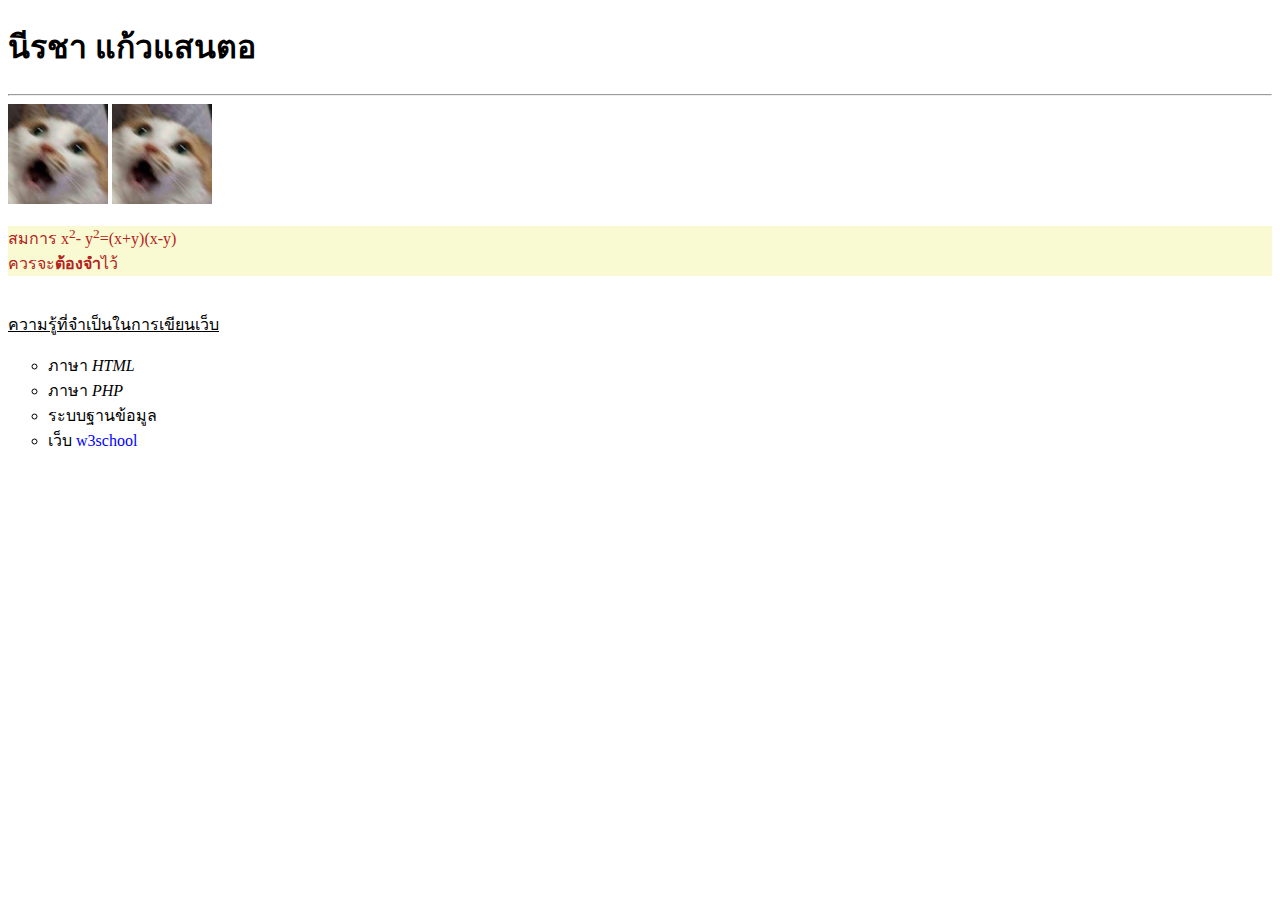
==== index.html @ 2448183f "Homework1" ====
<!DOCTYPE html>
<html lang="en">
<head>
    <meta charset="UTF-8">
    <meta http-equiv="X-UA-Compatible" content="IE=edge">
    <meta name="viewport" content="width=device-width, initial-scale=1.0">
    <title>Page Title</title>
    <style>
        a:link{color:blue; background-color: transparent;text-decoration: none;}
    </style>
</head>
<body>
    <h1>นีรชา แก้วแสนตอ</h1>
    <hr>
    <img src="cat.jpg" alt="CAT-LOGO" width="100" height =100></imgsrc>
    <a href="http://www.google.com"><img src="cat.jpg" alt="CAT-LOGO" width="100" height =100></a>
    <br><br>
    <div style="background-color:LightGoldenRodYellow; color:FireBrick;">
        สมการ x<sup>2</sup>- y<sup>2</sup>=(x+y)(x-y)<br>
        ควรจะ<b>ต้องจำ</b>ไว้
    </div>
    <br><br>
    <ins>ความรู้ที่จำเป็นในการเขียนเว็บ</ins>
    <ul style="list-style-type:circle">
    <li>ภาษา <i>HTML</i></li>
    <li>ภาษา <i>PHP</i></li>
    <li>ระบบฐานข้อมูล</li>
    <li>เว็บ <a href="http://www.w3schools.com">w3school</a></li>
    </ul>

</body>
</html>
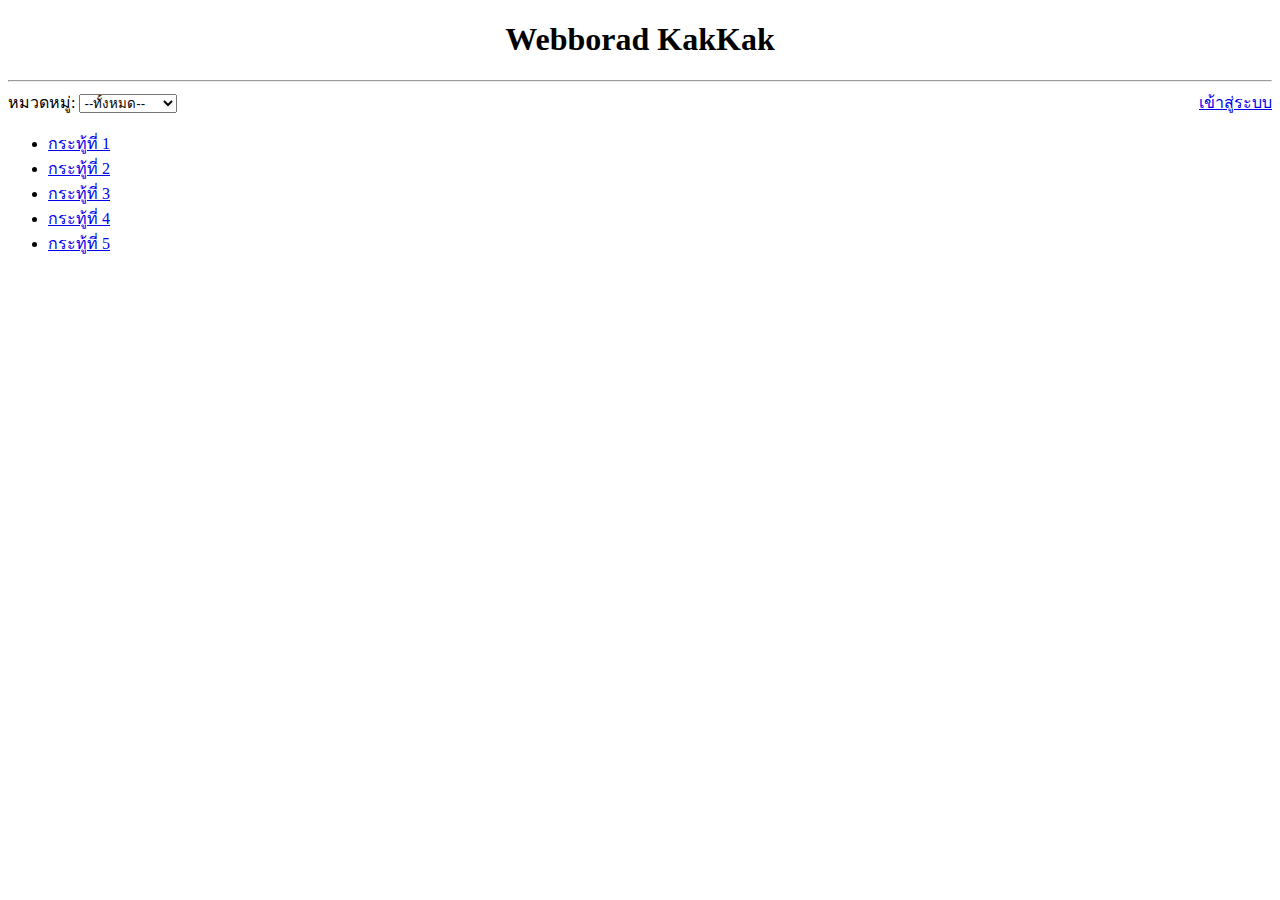
==== commit 8f08f08f: "add index.html" ====
--- a/index.html
+++ b/index.html
@@ -4,28 +4,25 @@
     <meta charset="UTF-8">
     <meta http-equiv="X-UA-Compatible" content="IE=edge">
     <meta name="viewport" content="width=device-width, initial-scale=1.0">
-    <title>Page Title</title>
-    <style>
-        a:link{color:blue; background-color: transparent;text-decoration: none;}
-    </style>
+    <title>Webborad KakKak</title>
 </head>
 <body>
-    <h1>นีรชา แก้วแสนตอ</h1>
+    <!--<h1><center>Webborad KakKak</center></h1> -->
+    <h1 style="text-align: center;">Webborad KakKak</h1>   <!--inline-->
     <hr>
-    <img src="cat.jpg" alt="CAT-LOGO" width="100" height =100></imgsrc>
-    <a href="http://www.google.com"><img src="cat.jpg" alt="CAT-LOGO" width="100" height =100></a>
-    <br><br>
-    <div style="background-color:LightGoldenRodYellow; color:FireBrick;">
-        สมการ x<sup>2</sup>- y<sup>2</sup>=(x+y)(x-y)<br>
-        ควรจะ<b>ต้องจำ</b>ไว้
-    </div>
-    <br><br>
-    <ins>ความรู้ที่จำเป็นในการเขียนเว็บ</ins>
-    <ul style="list-style-type:circle">
-    <li>ภาษา <i>HTML</i></li>
-    <li>ภาษา <i>PHP</i></li>
-    <li>ระบบฐานข้อมูล</li>
-    <li>เว็บ <a href="http://www.w3schools.com">w3school</a></li>
+    หมวดหมู่: 
+    <select name="category">
+        <option value="all">--ทั้งหมด--</option>
+        <option value="general">--เรื่องทั่วไป--</option>
+        <option value="student">--เรื่องเรียน--</option>
+    </select>
+    <a href="login.html" style="float: right;">เข้าสู่ระบบ</a>
+    <ul>
+        <li><a href="#">กระทู้ที่ 1</a></li>
+        <li><a href="#">กระทู้ที่ 2</a></li>
+        <li><a href="#">กระทู้ที่ 3</a></li>
+        <li><a href="#">กระทู้ที่ 4</a></li>
+        <li><a href="#">กระทู้ที่ 5</a></li>
     </ul>
 
 </body>
